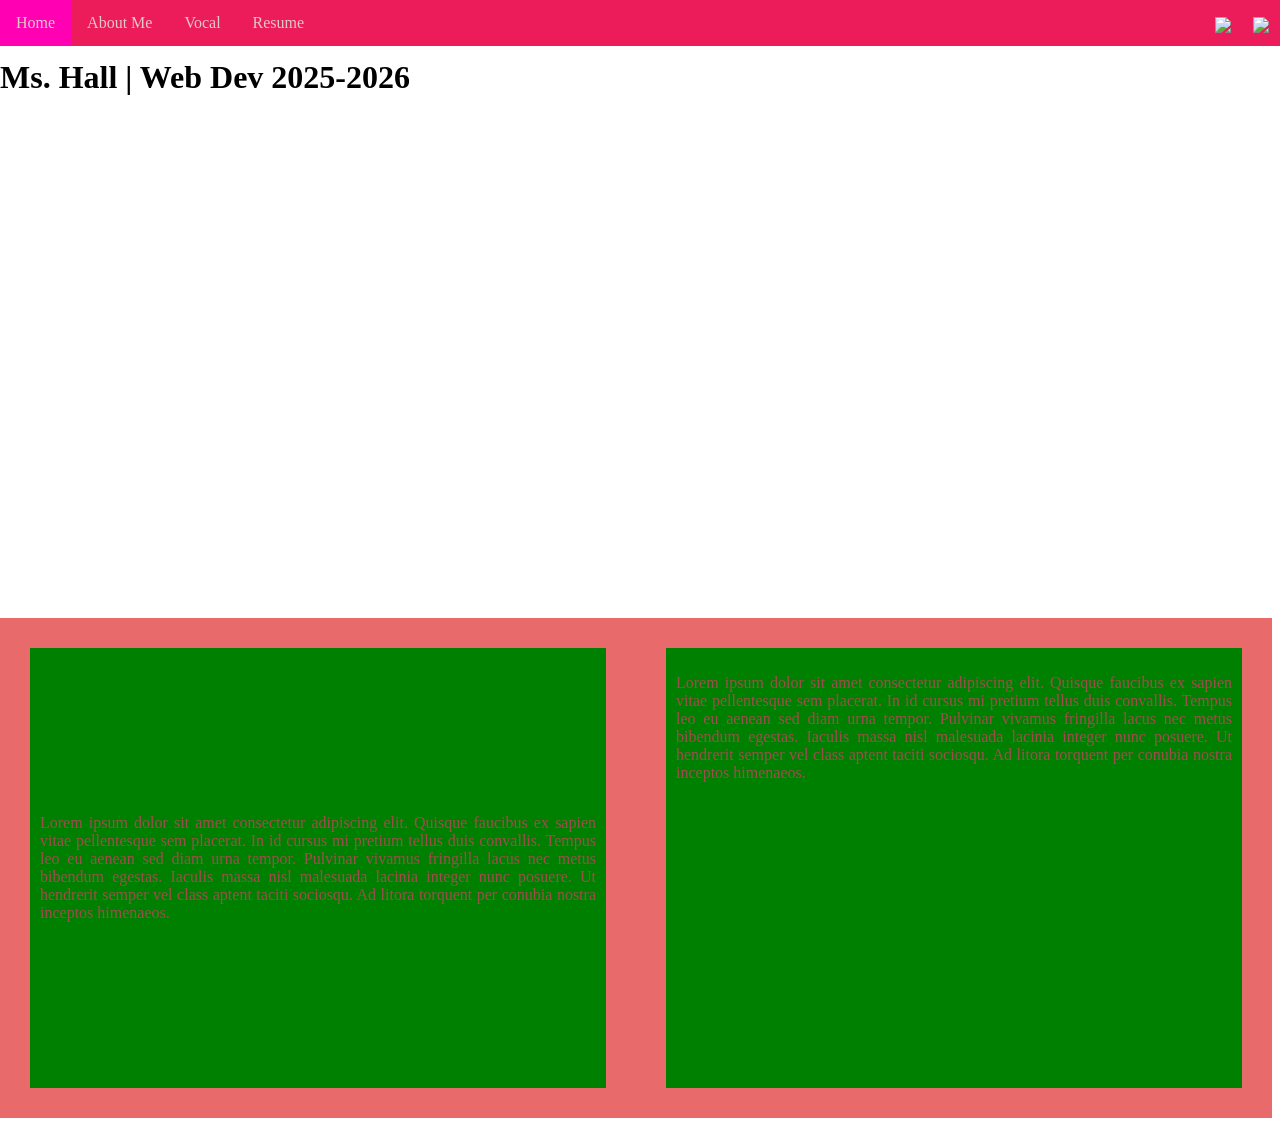
==== index.html @ 940c76fb "ok" ====
<!-- Final Project
Requirements
[  ] Customized HTML Page #1
[  ] Customized HTML Page #2 
[  ] Customized HTML Page #3
[  ] Customized HTML Page #4

Select ONE Additional Feature to Add  
[ no ] Feature 1 - Google Font
[ no ] Feature 2 - Include jQuery
[ no ] Feature 3 - Embed Code from Spotify/Google Docs/YouTube
[ no ] Feature 4 - Customized HTML Page #5
-->


<!DOCTYPE html>
<html>
  <head>
    <meta charset="utf-8" />
    <title>Final Portfolio Project</title>
    <link href="style.css" rel="stylesheet" type="text/css" />
    <style>
      /* Styling Only Related To THIS Page */
      /*~~~~~ Taken From:
      https://www.w3schools.com/howto/howto_css_parallax.asp*/
      .parallax {
        /* The image used */
        background-image: url("CS_Ed_Week_2025.jpg");

        /* Set a specific height */
        min-height: 500px;

        /* Create the parallax scrolling effect */
        background-attachment: fixed;
        background-position: center;
        background-repeat: no-repeat;
        background-size: cover;
      }
      .textblock {
        min-height: 500px;
        background-color: rgb(233, 106, 106);
        color: rgb(158, 77, 77);
      }
      .parent-flex {
        display: flex;
      }
      .child-flex {
        background-color: green;
        margin: 30px;
        padding: 10px;
        text-align: justify;
      }
      .para-1{
        display: flex;
        align-items: center;
      }
    </style>
  </head>
  <body>
    <!-- ⬆⬆⬆⬆ Nav Bar -->
    <ul>
      <li><a class="active" href="index.html">Home</a></li>
      <li><a href="aboutme.html">About Me</a></li>
      <li><a href="art.html">Vocal</a></li>
      <li><a href="resume.html">Resume</a></li>
      <li style="float: right">
        <a target="_blank" href=""
          ><img
            src="https://www.getfocused.no/wp-content/uploads/2022/09/White-YouTube-Logo-Transparent.png"
            style="width: 25px; margin: -5px"
        /></a>
      </li>
      <li style="float: right">
        <a target="_blank" href=""
          ><img
            src="https://img.icons8.com/win10/512/FFFFFF/instagram-new.png"
            style="width: 25px; margin: -5px"
        /></a>
      </li>
    </ul>

    <!-- ⬇⬇⬇⬇⬇⬇ Main Page Content -->
    <h1>Ms. Hall | Web Dev 2025-2026</h1>
    <div class="parallax"></div>

    <div class="textblock parent-flex">
      <div class="child-flex para-1">
        <p>
          Lorem ipsum dolor sit amet consectetur adipiscing elit. Quisque
          faucibus ex sapien vitae pellentesque sem placerat. In id cursus mi
          pretium tellus duis convallis. Tempus leo eu aenean sed diam urna
          tempor. Pulvinar vivamus fringilla lacus nec metus bibendum egestas.
          Iaculis massa nisl malesuada lacinia integer nunc posuere. Ut
          hendrerit semper vel class aptent taciti sociosqu. Ad litora torquent
          per conubia nostra inceptos himenaeos.
        </p>
      </div>
      <div class="child-flex">
        <p>
          Lorem ipsum dolor sit amet consectetur adipiscing elit. Quisque
          faucibus ex sapien vitae pellentesque sem placerat. In id cursus mi
          pretium tellus duis convallis. Tempus leo eu aenean sed diam urna
          tempor. Pulvinar vivamus fringilla lacus nec metus bibendum egestas.
          Iaculis massa nisl malesuada lacinia integer nunc posuere. Ut
          hendrerit semper vel class aptent taciti sociosqu. Ad litora torquent
          per conubia nostra inceptos himenaeos.
        </p>
      </div>
    </div>
  </body>
</html>
---- style.css ----
/* Styling Only Related To ALL Pages */

body {
  padding-top: 30px;
  margin-left: 0px;
}
/* ⬆⬆⬆⬆ Nav Bar Styling 
~~~~~ Taken From: 
https://www.w3schools.com/css/css_navbar_horizontal.asp */
ul {
  list-style-type: none;
  margin: 0;
  padding: 0;
  overflow: hidden;
  background-color: #ec1c5a;
  position: fixed;
  top: 0;
  width: 100%;
  z-index: 999;
}

li {
  float: left;
}

li a {
  display: block;
  color: rgb(226, 200, 200);
  text-align: center;
  padding: 14px 16px;
  text-decoration: none;
}

li a:hover:not(.active) {
  background-color: rgb(58, 173, 240);
}

.active {
  background-color: rgb(255, 0, 179);
}

h1 {
  width: 100%;
}
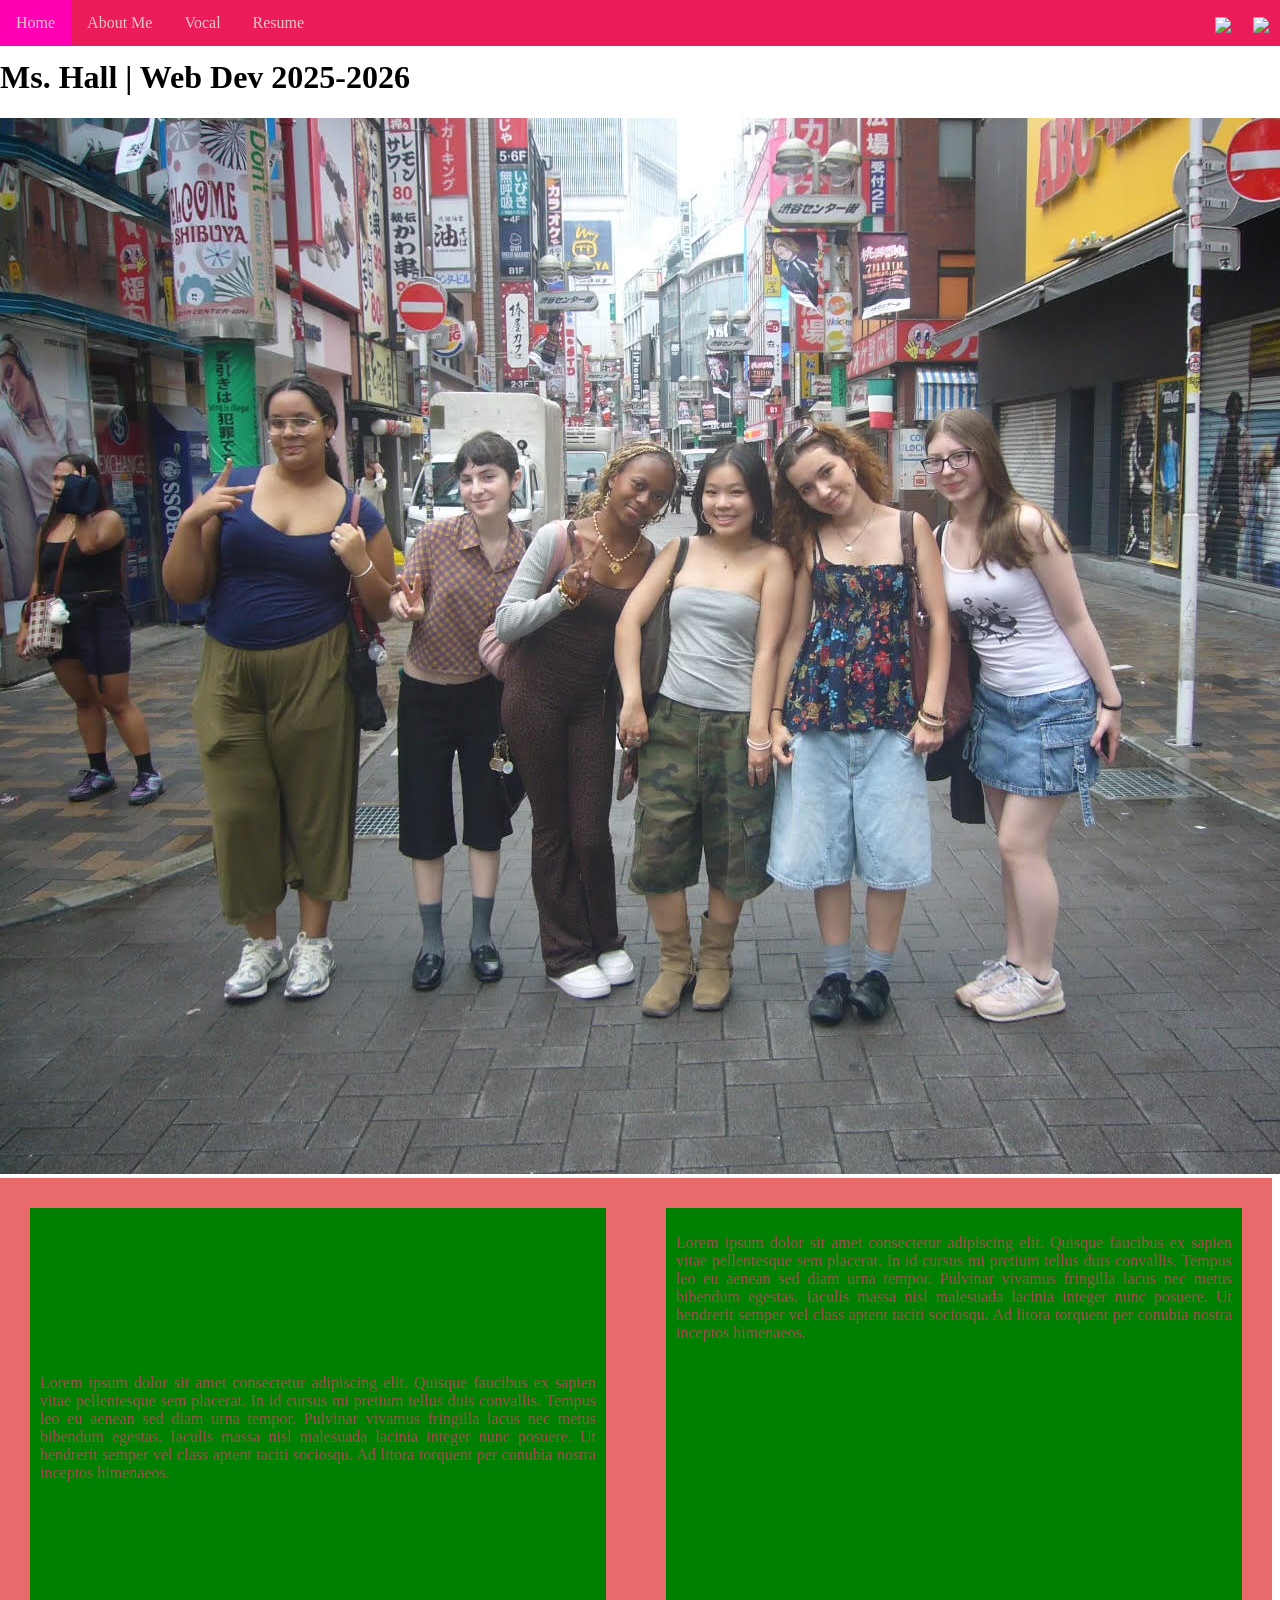
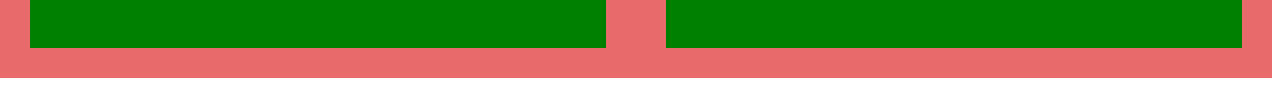
==== commit 3378a6d6: "I used google to help because i want to experiment with something" ====
--- a/index.html
+++ b/index.html
@@ -81,7 +81,14 @@
 
     <!-- ⬇⬇⬇⬇⬇⬇ Main Page Content -->
     <h1>Ms. Hall | Web Dev 2025-2026</h1>
-    <div class="parallax"></div>
+    
+     <img
+        src="images/unnamed.jpg"
+      />
+    
+   
+
+   
 
     <div class="textblock parent-flex">
       <div class="child-flex para-1">
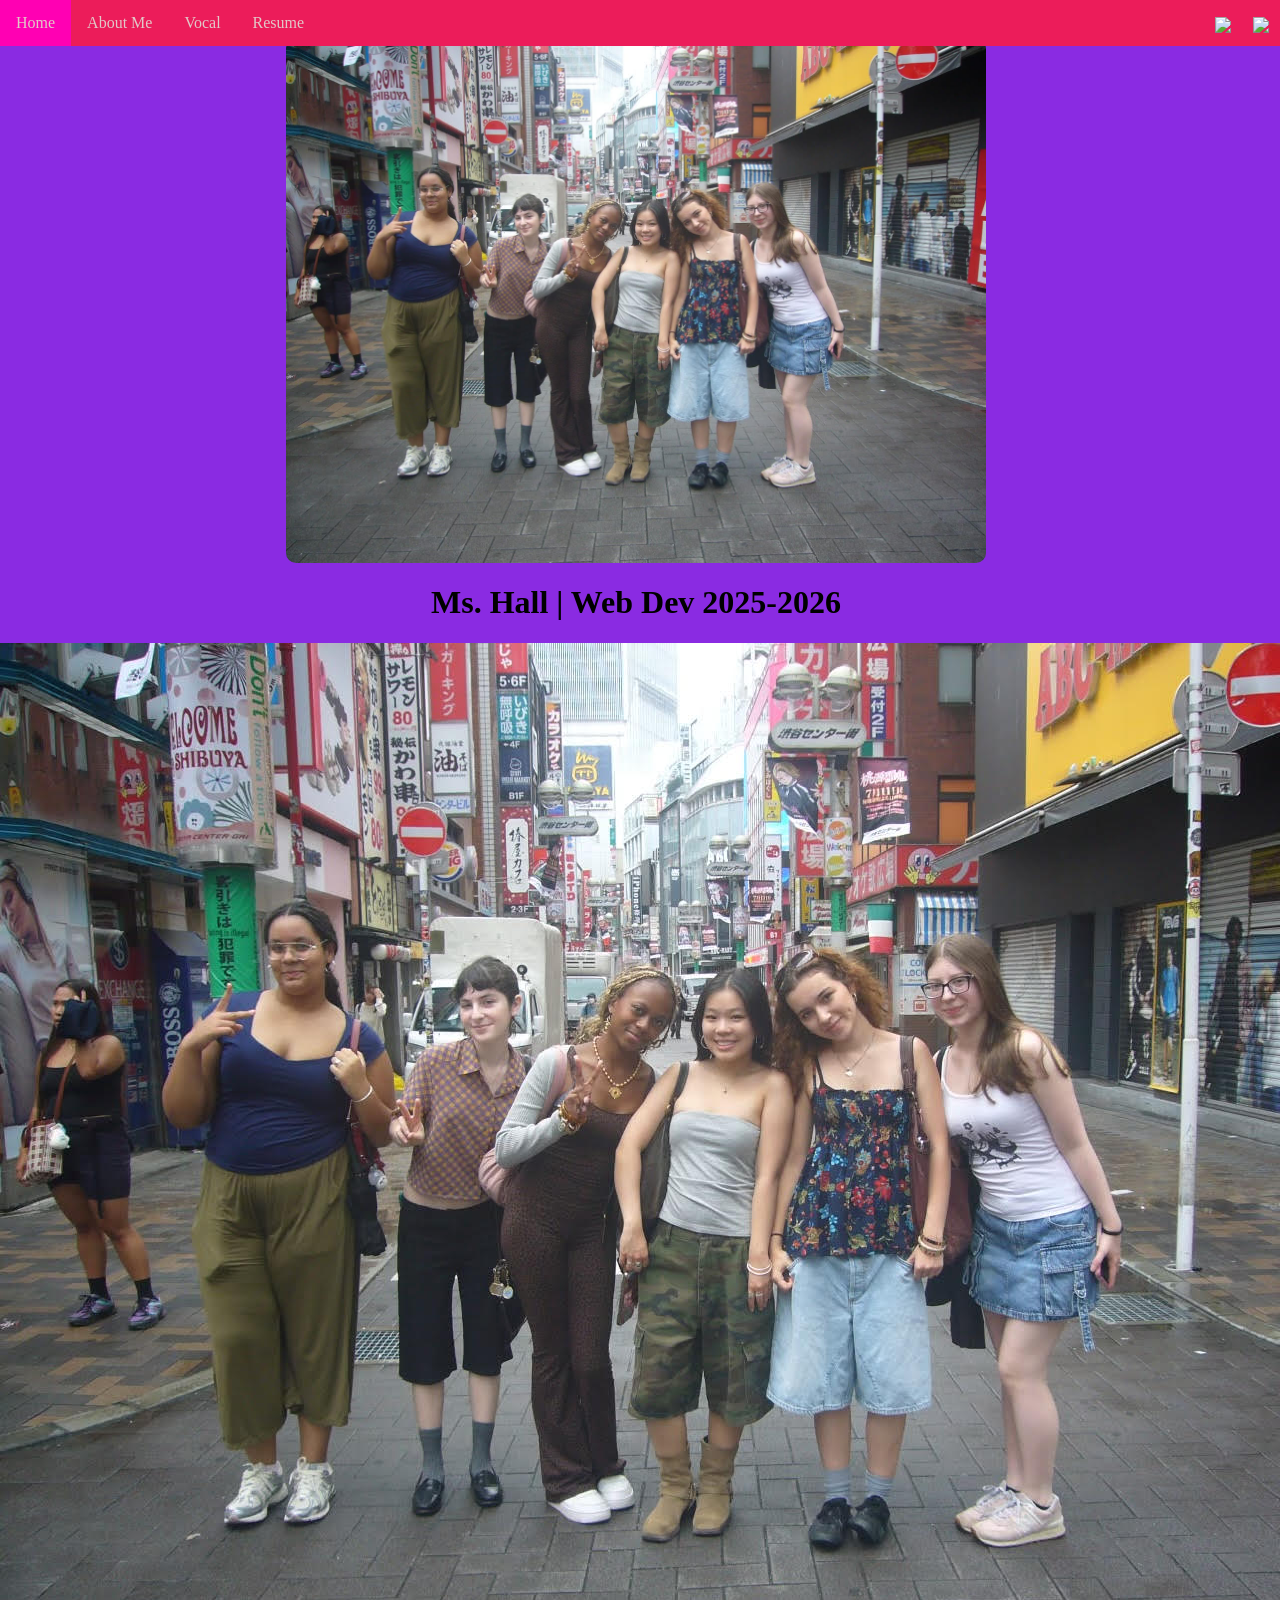
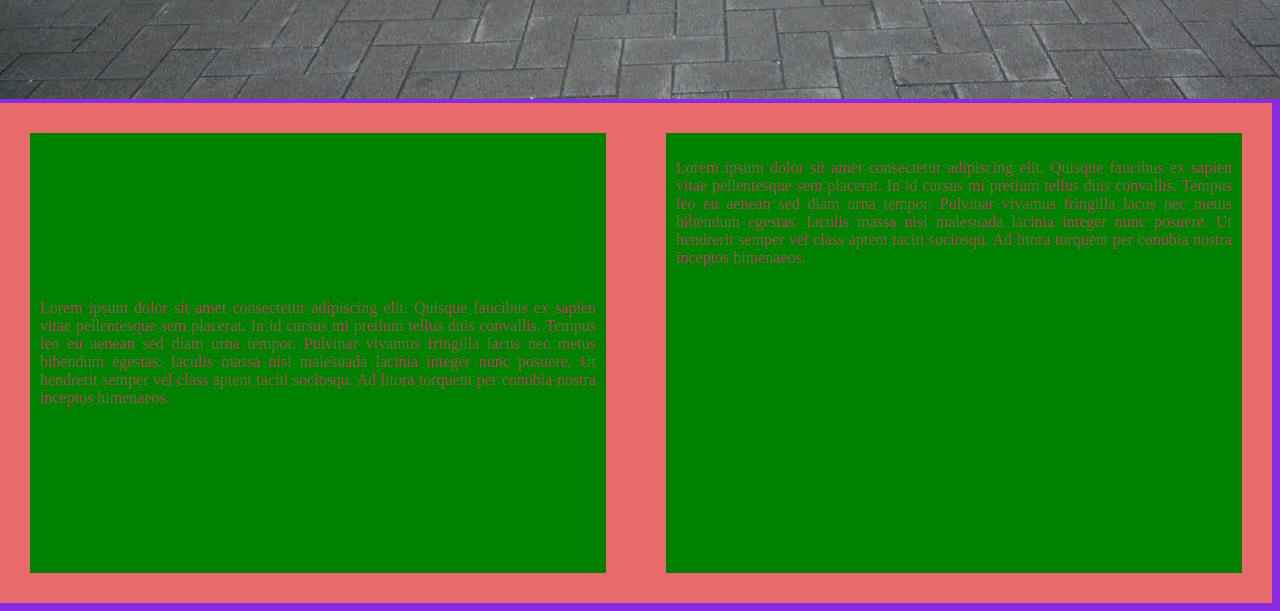
==== commit 9fb7684b: "YRES PROGRESS" ====
--- a/index.html
+++ b/index.html
@@ -54,9 +54,101 @@
         display: flex;
         align-items: center;
       }
+    
+    
+      body {
+        background-color:blueviolet;
+        text-align:center;
+      }
+    
+      /*image container*/
+      .image-container{
+        position:relative;
+        width:700px;
+        margin:auto;
+      }
+    
+      .image-container img{
+        width:100%;
+        display:block;
+        border-radius:10px;
+      }
+    
+    
+      .hotspot {
+        position:absolute;
+
+        top:40%;
+        left:50%;
+
+        width:120px;
+        height:120px;
+
+        transform:translate(-50%, -50%);
+      }
+    
+    
+      .popup-text{
+        position:absolute;
+        top:-50px;
+        left:1%;
+
+        transform:translateX(-50%) scale(0.5);
+
+          color:aquamarine;
+
+          padding:10px 15px;
+          border-radius:10px;
+
+          font-size:20px;
+      
+          opacity:0;
+
+          transition:0.1s;
+          white-space:nowrap;
+        }
+
+    
+        .hotspot:hover .popup-text{
+          opacity:1;
+          transform:translateX(-50%) scale(1.2);
+        }
+    
+    
+    
+    
+    
+    
+    
+    
+    
+    
     </style>
   </head>
   <body>
+
+
+
+    <div class="image-container">
+
+      <img src="images/unnamed.jpg">
+
+      <div class="hotspot" style="top:40%; left:50%;">
+
+        <div class="popup-text">
+          HEY TEST TEST TES!
+        </div>
+
+
+
+      </div>
+
+
+    </div>
+
+
+
+
     <!-- ⬆⬆⬆⬆ Nav Bar -->
     <ul>
       <li><a class="active" href="index.html">Home</a></li>
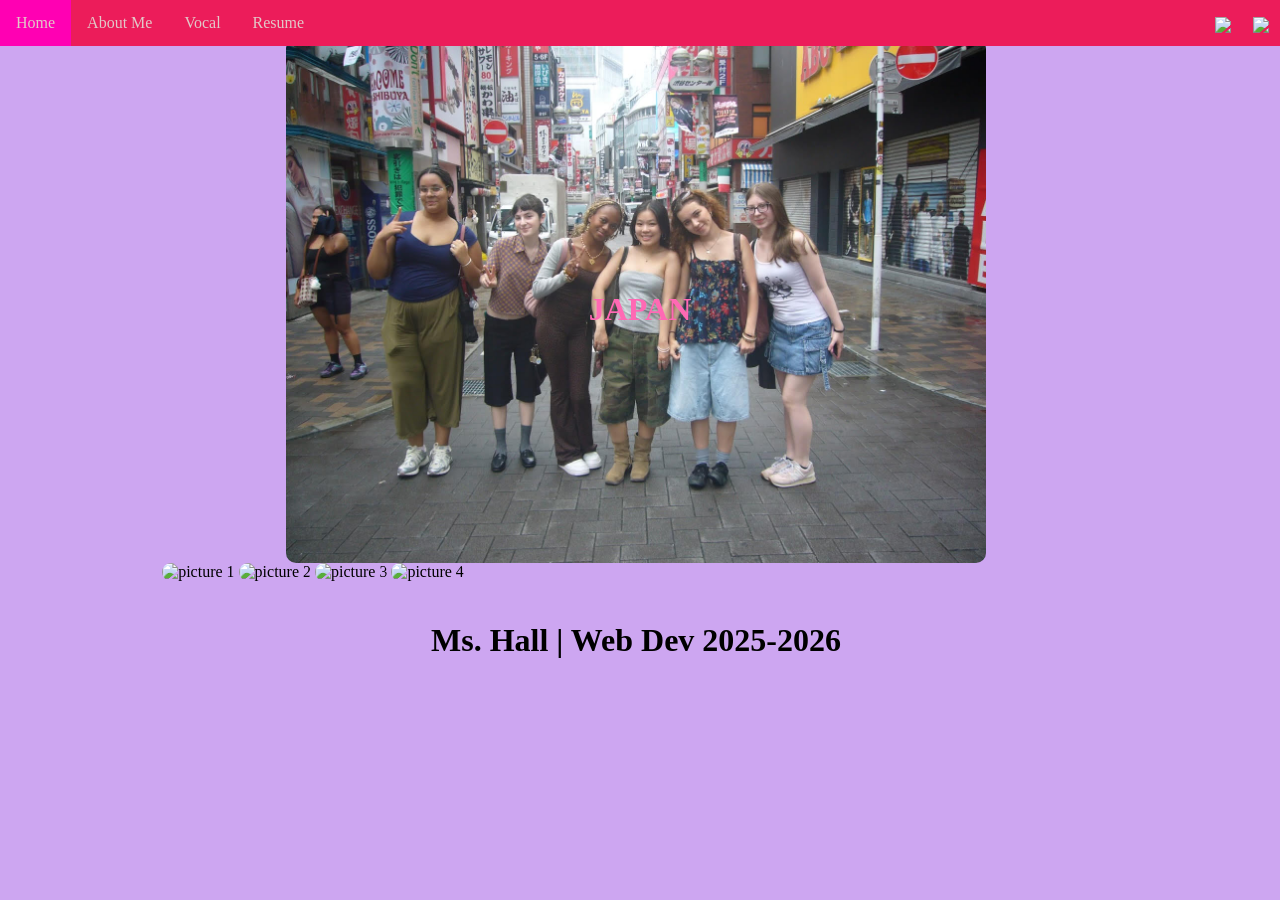
==== commit 76402679: "Im liking it" ====
--- a/index.html
+++ b/index.html
@@ -36,19 +36,12 @@
         background-repeat: no-repeat;
         background-size: cover;
       }
-      .textblock {
-        min-height: 500px;
-        background-color: rgb(233, 106, 106);
-        color: rgb(158, 77, 77);
+      
       }
       .parent-flex {
         display: flex;
       }
-      .child-flex {
-        background-color: green;
-        margin: 30px;
-        padding: 10px;
-        text-align: justify;
+      
       }
       .para-1{
         display: flex;
@@ -57,7 +50,7 @@
     
     
       body {
-        background-color:blueviolet;
+        background-color:rgb(205, 166, 241);
         text-align:center;
       }
     
@@ -95,7 +88,7 @@
 
         transform:translateX(-50%) scale(0.5);
 
-          color:aquamarine;
+          color:rgb(238, 54, 198);
 
           padding:10px 15px;
           border-radius:10px;
@@ -104,23 +97,46 @@
       
           opacity:0;
 
-          transition:0.1s;
+          transition:0.2s;
           white-space:nowrap;
         }
 
     
         .hotspot:hover .popup-text{
           opacity:1;
-          transform:translateX(-50%) scale(1.2);
-        }
-    
-    
-    
-    
-    
-    
-    
-    
+          transform:translateX(-90%) scale(1.2);
+        }
+    
+        .cute {
+          column-count: 2;
+          column-gap: 20px
+        }
+    
+        .cute img {
+          width: 50%;
+          margin-bottom: 20px;
+          border-radius: 15px;
+          transition: transform 0.3s ease;
+
+        }
+    
+        .cute img:hover {
+          transform: scale(1.3);
+        }
+    
+    
+
+        .center-text {
+          position: absolute;
+          top: 30%;
+          left: 0%;
+          transform: transform: translate(-50%, -50%);
+          
+          color:hotpink
+
+        }
+
+
     
     
     </style>
@@ -133,10 +149,10 @@
 
       <img src="images/unnamed.jpg">
 
-      <div class="hotspot" style="top:40%; left:50%;">
+      <div class="hotspot" style="top:40%; left:30%;">
 
         <div class="popup-text">
-          HEY TEST TEST TES!
+          Zadia! <3
         </div>
 
 
@@ -145,6 +161,19 @@
 
 
     </div>
+
+    <div class="cute">
+
+    <img src="https://i.natgeofe.com/k/9acd2bad-fb0e-43a8-935d-ec0aefc60c2f/monarch-butterfly-grass_4x3.jpg" alt="picture 1">
+    <img src="https://www.lewisginter.org/wp-content/uploads/2015/09/Untitled-design-35.png" alt="picture 2">
+    <img src="https://encrypted-tbn0.gstatic.com/images?q=tbn:ANd9GcSNT-wqWN3oXJwE5uLjYOK0XRvG50t4XUGOkA&s" alt="picture 3">
+    <img src="https://www.vulcantermite.com/wp-content/uploads/2024/01/butterflyvmoth.jpg" alt="picture 4">
+      </div>
+
+
+      <h1 class="center-text">JAPAN</h1>
+
+
 
 
 
@@ -174,9 +203,6 @@
     <!-- ⬇⬇⬇⬇⬇⬇ Main Page Content -->
     <h1>Ms. Hall | Web Dev 2025-2026</h1>
     
-     <img
-        src="images/unnamed.jpg"
-      />
     
    
 
@@ -184,26 +210,10 @@
 
     <div class="textblock parent-flex">
       <div class="child-flex para-1">
-        <p>
-          Lorem ipsum dolor sit amet consectetur adipiscing elit. Quisque
-          faucibus ex sapien vitae pellentesque sem placerat. In id cursus mi
-          pretium tellus duis convallis. Tempus leo eu aenean sed diam urna
-          tempor. Pulvinar vivamus fringilla lacus nec metus bibendum egestas.
-          Iaculis massa nisl malesuada lacinia integer nunc posuere. Ut
-          hendrerit semper vel class aptent taciti sociosqu. Ad litora torquent
-          per conubia nostra inceptos himenaeos.
-        </p>
+       
       </div>
       <div class="child-flex">
-        <p>
-          Lorem ipsum dolor sit amet consectetur adipiscing elit. Quisque
-          faucibus ex sapien vitae pellentesque sem placerat. In id cursus mi
-          pretium tellus duis convallis. Tempus leo eu aenean sed diam urna
-          tempor. Pulvinar vivamus fringilla lacus nec metus bibendum egestas.
-          Iaculis massa nisl malesuada lacinia integer nunc posuere. Ut
-          hendrerit semper vel class aptent taciti sociosqu. Ad litora torquent
-          per conubia nostra inceptos himenaeos.
-        </p>
+        
       </div>
     </div>
   </body>
